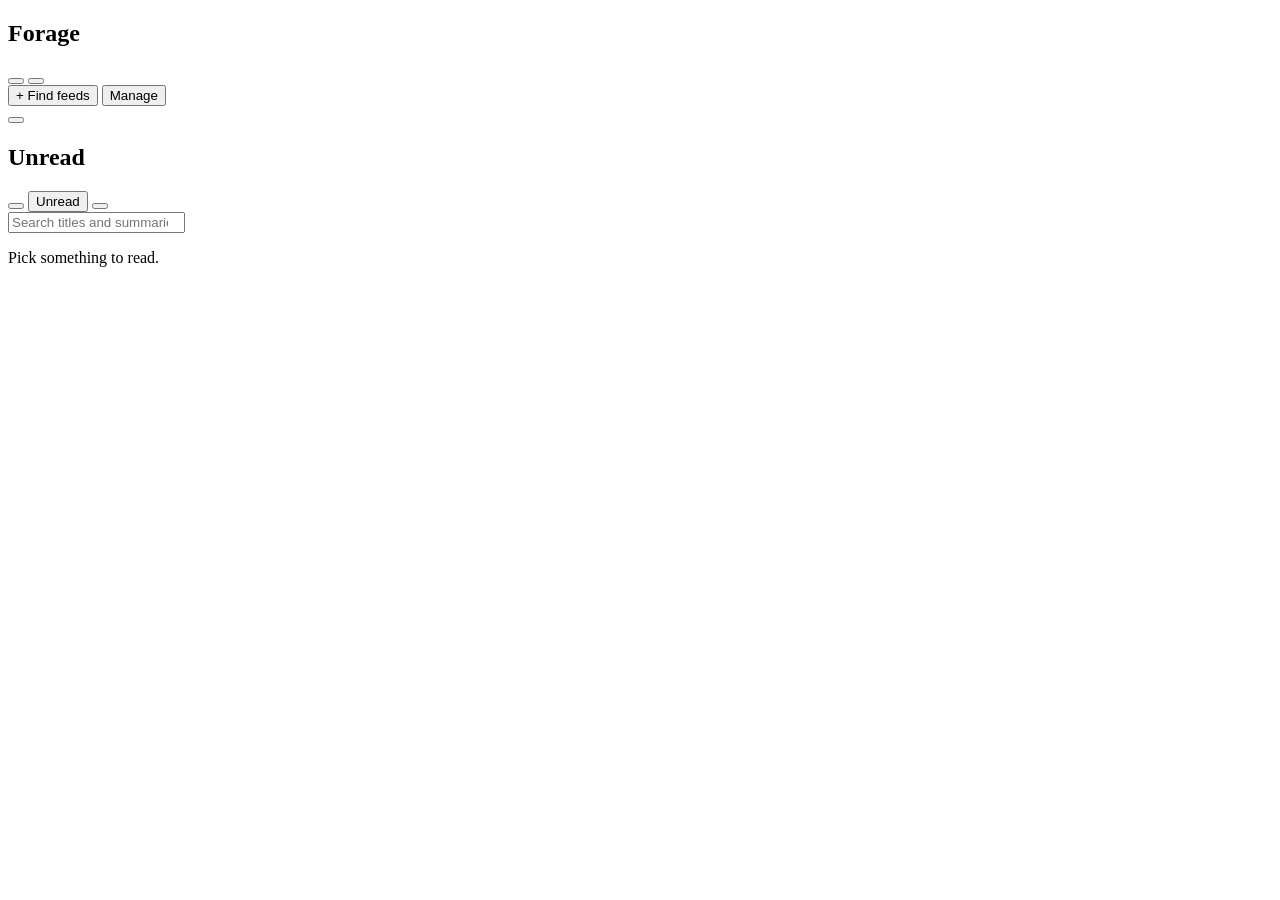
==== forage/static/index.html @ 9d6d6a84 "Edit feed: Suggest a folder button (previews the AI's pick, Save applies it)" ====
<!doctype html>
<html lang="en">
<head>
<meta charset="utf-8">
<meta name="viewport" content="width=device-width, initial-scale=1, viewport-fit=cover">
<title>Forage</title>
<meta name="theme-color" content="#faf4ed" media="(prefers-color-scheme: light)">
<meta name="theme-color" content="#191724" media="(prefers-color-scheme: dark)">
<meta name="apple-mobile-web-app-capable" content="yes">
<meta name="mobile-web-app-capable" content="yes">
<meta name="apple-mobile-web-app-title" content="Forage">
<meta name="apple-mobile-web-app-status-bar-style" content="default">
<link rel="manifest" href="static/manifest.webmanifest">
<link rel="icon" href="static/icons/icon.svg?v=2" type="image/svg+xml">
<link rel="icon" href="static/icons/icon-192.png?v=2" type="image/png" sizes="192x192">
<link rel="apple-touch-icon" sizes="180x180" href="{{TOUCH_ICON}}">
<link rel="stylesheet" href="static/style.css">
</head>
<body>
<div id="app" data-view="list">
  <aside id="side">
    <header class="side-head">
      <h1>Forage</h1>
      <button id="btn-refresh" class="icon" title="Refresh all (r)" aria-label="Refresh" data-icon="refresh"></button>
      <button id="btn-settings" class="icon" title="Settings" aria-label="Settings" data-icon="settings"></button>
    </header>
    <nav id="nav"></nav>
    <footer class="side-foot">
      <button id="btn-add" class="linkish">+ Find feeds</button>
      <button id="btn-manage" class="linkish">Manage</button>
    </footer>
  </aside>

  <section id="list-pane">
    <header class="pane-head">
      <button id="btn-menu" class="icon only-narrow" aria-label="Feeds" data-icon="menu"></button>
      <h2 id="list-title">Unread</h2>
      <button id="btn-editfeed" class="icon" title="Edit this feed" aria-label="Edit this feed" data-icon="pencil" hidden></button>
      <div class="spacer"></div>
      <button id="btn-view" class="icon" aria-label="Switch between cards and list" data-icon="dashboard"></button>
      <button id="btn-filter" class="chip" title="Toggle unread only (u)">Unread</button>
      <button id="btn-markall" class="icon" title="Mark all read" aria-label="Mark all read" data-icon="check-all"></button>
    </header>
    <div class="searchbar"><input id="q" type="search" placeholder="Search titles and summaries…" autocomplete="off"></div>
    <ul id="entries"></ul>
    <div id="list-empty" hidden>Nothing here. Go outside.</div>
  </section>

  <main id="reader">
    <div id="reader-empty">Pick something to read.</div>
    <article id="article" hidden>
      <header class="art-head">
        <button id="btn-back" class="icon only-narrow" aria-label="Back" data-icon="chevron-left"></button>
        <div class="spacer"></div>
        <button id="btn-focus" class="icon" aria-pressed="false" title="Focus mode: paged columns (z)" aria-label="Focus mode" data-icon="maximize"></button>
        <button id="btn-prev" class="icon" title="Previous (k)" aria-label="Previous" data-icon="chevron-up"></button>
        <button id="btn-next" class="icon" title="Next (j)" aria-label="Next" data-icon="chevron-down"></button>
        <button id="btn-summary" class="icon" title="Summarize this article" aria-label="Summarize this article" data-icon="list" hidden></button>
        <button id="btn-star" class="icon" title="Star" aria-label="Star" data-icon="star"></button>
        <button id="btn-unread" class="icon" title="Mark unread (m)" aria-label="Mark unread" data-icon="mail-open"></button>
        <a id="btn-open" class="icon" target="_blank" rel="noopener" title="Open original (o)" aria-label="Open original" data-icon="external"></a>
        <button id="btn-share" class="icon" title="Share this article" aria-label="Share this article" data-icon="share"></button>
        <button id="btn-save" class="icon save-btn" title="Save a clip to the Obsidian inbox (s)" aria-label="Save a clip to Obsidian"></button>
      </header>
      <div class="art-scroll" id="art-scroll">
        <div class="art-body">
          <p class="meta" id="art-meta"></p>
          <h1 id="art-title"></h1>
          <div id="art-summary" class="ai-sum" hidden></div>
          <div id="art-content" class="prose"></div>
        </div>
        <i id="art-pad"></i>
      </div>
      <div id="pager"><button id="pg-prev" class="icon" aria-label="Previous page" data-icon="chevron-left"></button><span id="pg-n"></span><button id="pg-next" class="icon" aria-label="Next page" data-icon="chevron-right"></button></div>
    </article>
  </main>
  <div id="scrim"></div>
</div>

<dialog id="dlg-add">
  <form method="dialog" id="form-add">
    <h3>Find feeds</h3>
    <div class="searchrow">
      <input id="add-url" type="text" inputmode="search" autocapitalize="off" autocorrect="off" required placeholder="Keywords, a site, or a feed address" aria-label="Search or address">
      <button class="primary" id="add-go">Search</button>
    </div>
    <label>Add to folder <select id="add-folder"></select></label>
    <input id="add-folder-new" type="text" placeholder="New folder name" autocapitalize="words" hidden>
    <p id="add-msg" class="msg"></p>
    <ul id="results"></ul>
    <div class="row"><button type="button" class="linkish" id="add-cancel">Close</button></div>
  </form>
</dialog>

<dialog id="dlg-manage">
  <h3>Manage feeds</h3>
  <div class="row wrap">
    <button class="btn linkish" id="manage-find">Find feeds…</button>
    <label class="btn linkish">Import OPML<input type="file" id="opml-file" accept=".opml,.xml,text/xml" hidden></label>
    <a class="btn linkish" href="api/opml" download="forage.opml">Export OPML</a>
    <button class="btn linkish" id="manage-organize" hidden>Organize with AI…</button>
    <button class="btn linkish" id="manage-undo" hidden>Undo last organize</button>
  </div>
  <ul id="manage-list"></ul>
  <div class="row"><button class="primary" id="manage-close">Done</button></div>
</dialog>

<dialog id="dlg-organize">
  <h3>Organize with AI</h3>
  <p id="org-msg" class="hint"></p>
  <ul id="org-list"></ul>
  <div class="row"><button class="linkish" id="org-cancel">Cancel</button><button class="linkish" id="org-again" hidden>Try again</button><button class="primary" id="org-apply" hidden>Apply</button></div>
</dialog>

<dialog id="dlg-feed">
  <form id="form-feed" method="dialog">
    <h3>Edit feed</h3>
    <label>Name <input id="feed-title" type="text" autocapitalize="words"></label>
    <label>Folder <select id="feed-folder"></select></label>
    <input id="feed-folder-new" type="text" placeholder="New folder name" autocapitalize="words" hidden>
    <p id="feed-url" class="hint"></p>
    <div class="row tools"><button type="button" class="linkish" id="feed-suggest" hidden>Suggest a folder</button><button type="button" class="linkish" id="feed-backfill">Fetch older articles</button></div>
    <p id="feed-msg" class="msg"></p>
    <div class="row between"><button type="button" class="danger" id="feed-remove">Remove feed</button><span class="grow"></span><button type="button" class="linkish" id="feed-cancel">Cancel</button><button class="primary" id="feed-save">Save</button></div>
  </form>
</dialog>

<dialog id="dlg-settings">
  <form id="form-settings" method="dialog">
    <h3>Settings</h3>
    <label>Obsidian inbox folder
      <input id="set-inbox" type="text" inputmode="url" autocapitalize="off" autocorrect="off" spellcheck="false" placeholder="/path/to/your/vault/inbox">
    </label>
    <p id="set-inbox-note" class="hint"></p>
    <label class="check"><input id="set-git" type="checkbox"> Commit and push each saved clip</label>
    <p id="set-git-note" class="hint"></p>
    <label class="check"><input id="set-wiki" type="checkbox"> Write the author as a [[wikilink]]</label>
    <label>Check for new articles every <span class="inline"><input id="set-refresh" type="number" min="5" max="1440" step="5" inputmode="numeric"> minutes</span></label>
    <label id="set-org-row" hidden>AI model for organizing feeds <input id="set-org" type="text" autocapitalize="off" autocorrect="off" spellcheck="false"></label>
    <p id="set-msg" class="msg"></p>
    <div class="row"><button type="button" class="linkish" id="set-cancel">Cancel</button><button class="primary" id="set-save">Save</button></div>
  </form>
</dialog>

<div id="toast" role="status" aria-live="polite"></div>
<script src="static/app.js"></script>
</body>
</html>
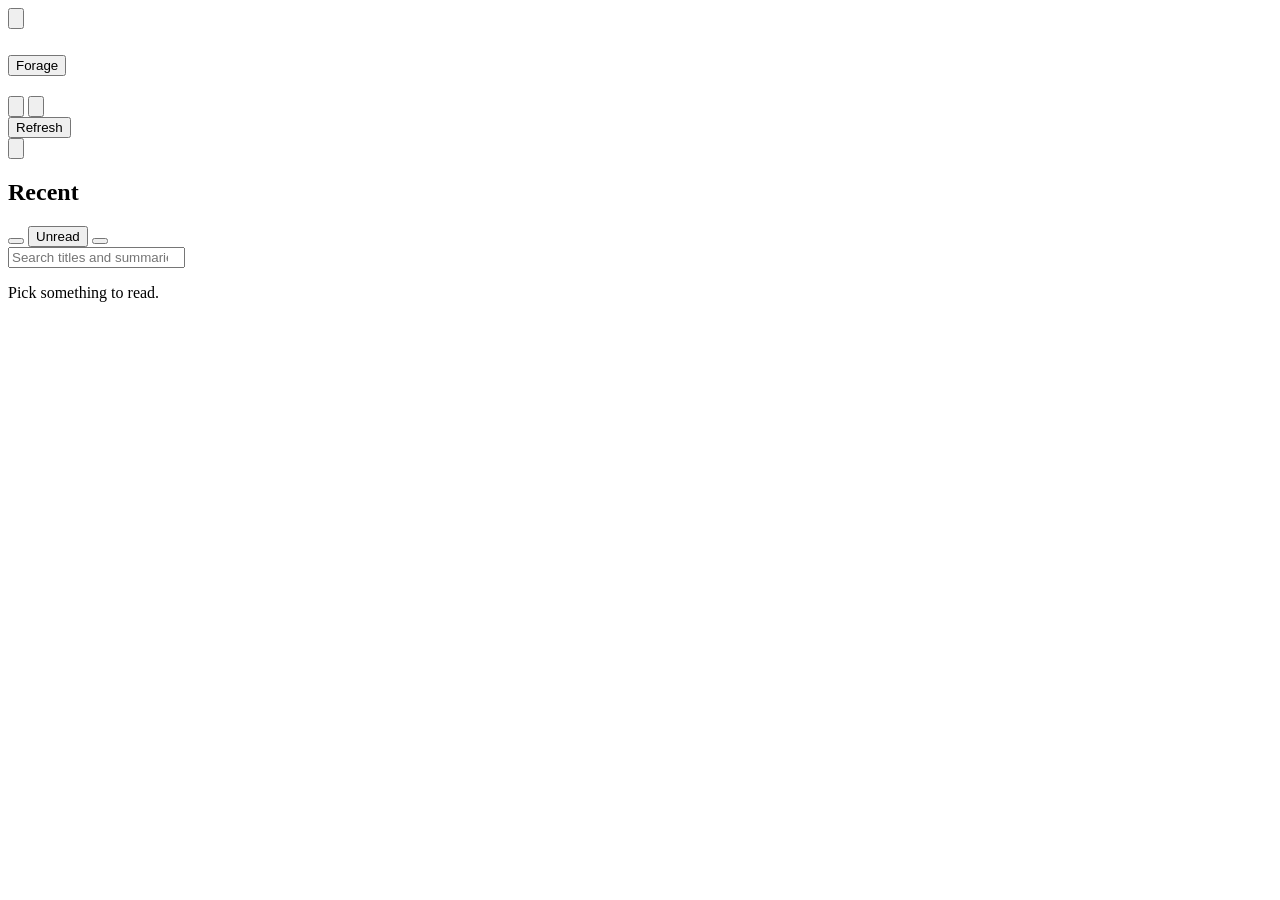
==== commit 8638f6ea: "Chrome matches Vault: tree sidebar, menus, modal dialogs, pill toast Sidebar feed tree uses Vault's " ====
--- a/forage/static/index.html
+++ b/forage/static/index.html
@@ -17,31 +17,29 @@
 <link rel="stylesheet" href="static/style.css">
 </head>
 <body>
-<div id="app" data-view="list">
+<div id="app" data-view="list" data-drawer="closed">
   <aside id="side">
     <header class="side-head">
-      <h1>Forage</h1>
-      <button id="btn-refresh" class="icon" title="Refresh all (r)" aria-label="Refresh" data-icon="refresh"></button>
-      <button id="btn-settings" class="icon" title="Settings" aria-label="Settings" data-icon="settings"></button>
+      <button id="btn-tree-side" class="icon" title="Hide the sidebar" aria-label="Hide the sidebar"><svg viewBox="0 0 24 24"><rect x="3" y="4" width="18" height="16" rx="2"/><path d="M9 4v16"/></svg></button>
+      <h1><button id="btn-home" type="button" title="Recent" aria-label="Recent">Forage</button></h1>
+      <button id="btn-add" class="icon" title="Find feeds" aria-label="Find feeds"><svg viewBox="0 0 24 24"><circle cx="11" cy="11" r="7"/><path d="M21 21l-4.3-4.3"/></svg></button>
+      <button id="btn-side-more" class="icon" title="More" aria-label="More"><svg viewBox="0 0 24 24"><circle cx="5" cy="12" r="1.3"/><circle cx="12" cy="12" r="1.3"/><circle cx="19" cy="12" r="1.3"/></svg></button>
     </header>
-    <nav id="nav"></nav>
-    <footer class="side-foot">
-      <button id="btn-add" class="linkish">+ Find feeds</button>
-      <button id="btn-manage" class="linkish">Manage</button>
-    </footer>
+    <nav id="nav" aria-label="Feeds"></nav>
+    <footer id="foot"><span id="counts"></span><button id="btn-refresh" class="chip" title="Refresh all (r)" aria-live="polite">Refresh</button></footer>
   </aside>
 
   <section id="list-pane">
     <header class="pane-head">
-      <button id="btn-menu" class="icon only-narrow" aria-label="Feeds" data-icon="menu"></button>
-      <h2 id="list-title">Unread</h2>
+      <button id="btn-tree" class="icon" title="Show the sidebar" aria-label="Show the sidebar"><svg viewBox="0 0 24 24"><rect x="3" y="4" width="18" height="16" rx="2"/><path d="M9 4v16"/></svg></button>
+      <h2 id="list-title">Recent</h2>
       <button id="btn-editfeed" class="icon" title="Edit this feed" aria-label="Edit this feed" data-icon="pencil" hidden></button>
       <div class="spacer"></div>
       <button id="btn-view" class="icon" aria-label="Switch between cards and list" data-icon="dashboard"></button>
       <button id="btn-filter" class="chip" title="Toggle unread only (u)">Unread</button>
       <button id="btn-markall" class="icon" title="Mark all read" aria-label="Mark all read" data-icon="check-all"></button>
     </header>
-    <div class="searchbar"><input id="q" type="search" placeholder="Search titles and summaries…" autocomplete="off"></div>
+    <div class="subbar"><input id="q" type="search" placeholder="Search titles and summaries…" autocomplete="off" autocapitalize="off" autocorrect="off" spellcheck="false"></div>
     <ul id="entries"></ul>
     <div id="list-empty" hidden>Nothing here. Go outside.</div>
   </section>
@@ -56,11 +54,12 @@
         <button id="btn-prev" class="icon" title="Previous (k)" aria-label="Previous" data-icon="chevron-up"></button>
         <button id="btn-next" class="icon" title="Next (j)" aria-label="Next" data-icon="chevron-down"></button>
         <button id="btn-summary" class="icon" title="Summarize this article" aria-label="Summarize this article" data-icon="list" hidden></button>
-        <button id="btn-star" class="icon" title="Star" aria-label="Star" data-icon="star"></button>
+        <button id="btn-star" class="icon" title="Star (f)" aria-label="Star" data-icon="star"></button>
         <button id="btn-unread" class="icon" title="Mark unread (m)" aria-label="Mark unread" data-icon="mail-open"></button>
         <a id="btn-open" class="icon" target="_blank" rel="noopener" title="Open original (o)" aria-label="Open original" data-icon="external"></a>
         <button id="btn-share" class="icon" title="Share this article" aria-label="Share this article" data-icon="share"></button>
         <button id="btn-save" class="icon save-btn" title="Save a clip to the Obsidian inbox (s)" aria-label="Save a clip to Obsidian"></button>
+        <button id="btn-art-more" class="icon" title="More" aria-label="More"><svg viewBox="0 0 24 24"><circle cx="5" cy="12" r="1.3"/><circle cx="12" cy="12" r="1.3"/><circle cx="19" cy="12" r="1.3"/></svg></button>
       </header>
       <div class="art-scroll" id="art-scroll">
         <div class="art-body">
@@ -77,72 +76,84 @@
   <div id="scrim"></div>
 </div>
 
-<dialog id="dlg-add">
-  <form method="dialog" id="form-add">
-    <h3>Find feeds</h3>
-    <div class="searchrow">
-      <input id="add-url" type="text" inputmode="search" autocapitalize="off" autocorrect="off" required placeholder="Keywords, a site, or a feed address" aria-label="Search or address">
-      <button class="primary" id="add-go">Search</button>
+<!-- Dialogs are Vault's modal: a scrim, a .modal-box, Esc and a tap outside close it. app.js gives each .dlg the showModal()/close()/open of a <dialog>. -->
+<div class="dlg" id="dlg-add" role="dialog" aria-modal="true" aria-labelledby="add-h" hidden>
+  <div class="modal-box">
+    <form id="form-add">
+      <h3 id="add-h">Find feeds</h3>
+      <div class="searchrow">
+        <input id="add-url" type="text" inputmode="search" autocapitalize="off" autocorrect="off" required placeholder="Keywords, a site, or a feed address" aria-label="Search or address">
+        <button class="chip on" id="add-go">Search</button>
+      </div>
+      <label class="flabel2">Add to folder <select id="add-folder"></select></label>
+      <input id="add-folder-new" type="text" placeholder="New folder name" autocapitalize="words" hidden>
+      <p id="add-msg" class="msg"></p>
+      <ul id="results"></ul>
+      <div class="btns"><button type="button" class="chip" id="add-cancel">Close</button></div>
+    </form>
+  </div>
+</div>
+
+<div class="dlg" id="dlg-manage" role="dialog" aria-modal="true" aria-labelledby="manage-h" hidden>
+  <div class="modal-box wide">
+    <h3 id="manage-h">Manage feeds</h3>
+    <div class="btns wrap">
+      <button class="chip" id="manage-find">Find feeds…</button>
+      <label class="chip">Import OPML<input type="file" id="opml-file" accept=".opml,.xml,text/xml" hidden></label>
+      <a class="chip" href="api/opml" download="forage.opml">Export OPML</a>
+      <button class="chip" id="manage-organize" hidden>Organize with AI…</button>
+      <button class="chip" id="manage-undo" hidden>Undo last organize</button>
     </div>
-    <label>Add to folder <select id="add-folder"></select></label>
-    <input id="add-folder-new" type="text" placeholder="New folder name" autocapitalize="words" hidden>
-    <p id="add-msg" class="msg"></p>
-    <ul id="results"></ul>
-    <div class="row"><button type="button" class="linkish" id="add-cancel">Close</button></div>
-  </form>
-</dialog>
+    <ul id="manage-list"></ul>
+    <div class="btns"><button class="chip on" id="manage-close">Done</button></div>
+  </div>
+</div>
 
-<dialog id="dlg-manage">
-  <h3>Manage feeds</h3>
-  <div class="row wrap">
-    <button class="btn linkish" id="manage-find">Find feeds…</button>
-    <label class="btn linkish">Import OPML<input type="file" id="opml-file" accept=".opml,.xml,text/xml" hidden></label>
-    <a class="btn linkish" href="api/opml" download="forage.opml">Export OPML</a>
-    <button class="btn linkish" id="manage-organize" hidden>Organize with AI…</button>
-    <button class="btn linkish" id="manage-undo" hidden>Undo last organize</button>
+<div class="dlg" id="dlg-organize" role="dialog" aria-modal="true" aria-labelledby="org-h" hidden>
+  <div class="modal-box wide">
+    <h3 id="org-h">Organize with AI</h3>
+    <p id="org-msg" class="hint"></p>
+    <ul id="org-list"></ul>
+    <div class="btns"><button class="chip" id="org-cancel">Cancel</button><button class="chip" id="org-again" hidden>Try again</button><button class="chip on" id="org-apply" hidden>Apply</button></div>
   </div>
-  <ul id="manage-list"></ul>
-  <div class="row"><button class="primary" id="manage-close">Done</button></div>
-</dialog>
+</div>
 
-<dialog id="dlg-organize">
-  <h3>Organize with AI</h3>
-  <p id="org-msg" class="hint"></p>
-  <ul id="org-list"></ul>
-  <div class="row"><button class="linkish" id="org-cancel">Cancel</button><button class="linkish" id="org-again" hidden>Try again</button><button class="primary" id="org-apply" hidden>Apply</button></div>
-</dialog>
+<div class="dlg" id="dlg-feed" role="dialog" aria-modal="true" aria-labelledby="feed-h" hidden>
+  <div class="modal-box">
+    <form id="form-feed">
+      <h3 id="feed-h">Edit feed</h3>
+      <label class="flabel2">Name <input id="feed-title" type="text" autocapitalize="words"></label>
+      <label class="flabel2">Folder <select id="feed-folder"></select></label>
+      <input id="feed-folder-new" type="text" placeholder="New folder name" autocapitalize="words" hidden>
+      <label class="check" id="feed-shorts-row" hidden><input id="feed-shorts" type="checkbox"> Hide YouTube Shorts</label>
+      <p id="feed-url" class="hint"></p>
+      <div class="btns tools"><button type="button" class="chip" id="feed-suggest" hidden>Suggest a folder</button><button type="button" class="chip" id="feed-backfill">Fetch older articles</button></div>
+      <p id="feed-msg" class="msg"></p>
+      <div class="btns between"><button type="button" class="chip danger" id="feed-remove">Remove feed</button><span class="grow"></span><button type="button" class="chip" id="feed-cancel">Cancel</button><button class="chip on" id="feed-save">Save</button></div>
+    </form>
+  </div>
+</div>
 
-<dialog id="dlg-feed">
-  <form id="form-feed" method="dialog">
-    <h3>Edit feed</h3>
-    <label>Name <input id="feed-title" type="text" autocapitalize="words"></label>
-    <label>Folder <select id="feed-folder"></select></label>
-    <input id="feed-folder-new" type="text" placeholder="New folder name" autocapitalize="words" hidden>
-    <p id="feed-url" class="hint"></p>
-    <div class="row tools"><button type="button" class="linkish" id="feed-suggest" hidden>Suggest a folder</button><button type="button" class="linkish" id="feed-backfill">Fetch older articles</button></div>
-    <p id="feed-msg" class="msg"></p>
-    <div class="row between"><button type="button" class="danger" id="feed-remove">Remove feed</button><span class="grow"></span><button type="button" class="linkish" id="feed-cancel">Cancel</button><button class="primary" id="feed-save">Save</button></div>
-  </form>
-</dialog>
+<div class="dlg" id="dlg-settings" role="dialog" aria-modal="true" aria-labelledby="set-h" hidden>
+  <div class="modal-box">
+    <form id="form-settings">
+      <h3 id="set-h">Settings</h3>
+      <label class="flabel2">Obsidian inbox folder
+        <input id="set-inbox" type="text" inputmode="url" autocapitalize="off" autocorrect="off" spellcheck="false" placeholder="/path/to/your/vault/inbox">
+      </label>
+      <p id="set-inbox-note" class="hint"></p>
+      <label class="check"><input id="set-git" type="checkbox"> Commit and push each saved clip</label>
+      <p id="set-git-note" class="hint"></p>
+      <label class="check"><input id="set-wiki" type="checkbox"> Write the author as a [[wikilink]]</label>
+      <label class="flabel2">Check for new articles every <span class="inline"><input id="set-refresh" type="number" min="5" max="1440" step="5" inputmode="numeric"> minutes</span></label>
+      <label class="flabel2" id="set-org-row" hidden>AI model for organizing feeds <input id="set-org" type="text" autocapitalize="off" autocorrect="off" spellcheck="false"></label>
+      <p id="set-msg" class="msg"></p>
+      <div class="btns"><button type="button" class="chip" id="set-cancel">Cancel</button><button class="chip on" id="set-save">Save</button></div>
+    </form>
+  </div>
+</div>
 
-<dialog id="dlg-settings">
-  <form id="form-settings" method="dialog">
-    <h3>Settings</h3>
-    <label>Obsidian inbox folder
-      <input id="set-inbox" type="text" inputmode="url" autocapitalize="off" autocorrect="off" spellcheck="false" placeholder="/path/to/your/vault/inbox">
-    </label>
-    <p id="set-inbox-note" class="hint"></p>
-    <label class="check"><input id="set-git" type="checkbox"> Commit and push each saved clip</label>
-    <p id="set-git-note" class="hint"></p>
-    <label class="check"><input id="set-wiki" type="checkbox"> Write the author as a [[wikilink]]</label>
-    <label>Check for new articles every <span class="inline"><input id="set-refresh" type="number" min="5" max="1440" step="5" inputmode="numeric"> minutes</span></label>
-    <label id="set-org-row" hidden>AI model for organizing feeds <input id="set-org" type="text" autocapitalize="off" autocorrect="off" spellcheck="false"></label>
-    <p id="set-msg" class="msg"></p>
-    <div class="row"><button type="button" class="linkish" id="set-cancel">Cancel</button><button class="primary" id="set-save">Save</button></div>
-  </form>
-</dialog>
-
-<div id="toast" role="status" aria-live="polite"></div>
+<div id="toast" role="status" aria-live="polite" hidden></div>
 <script src="static/app.js"></script>
 </body>
 </html>
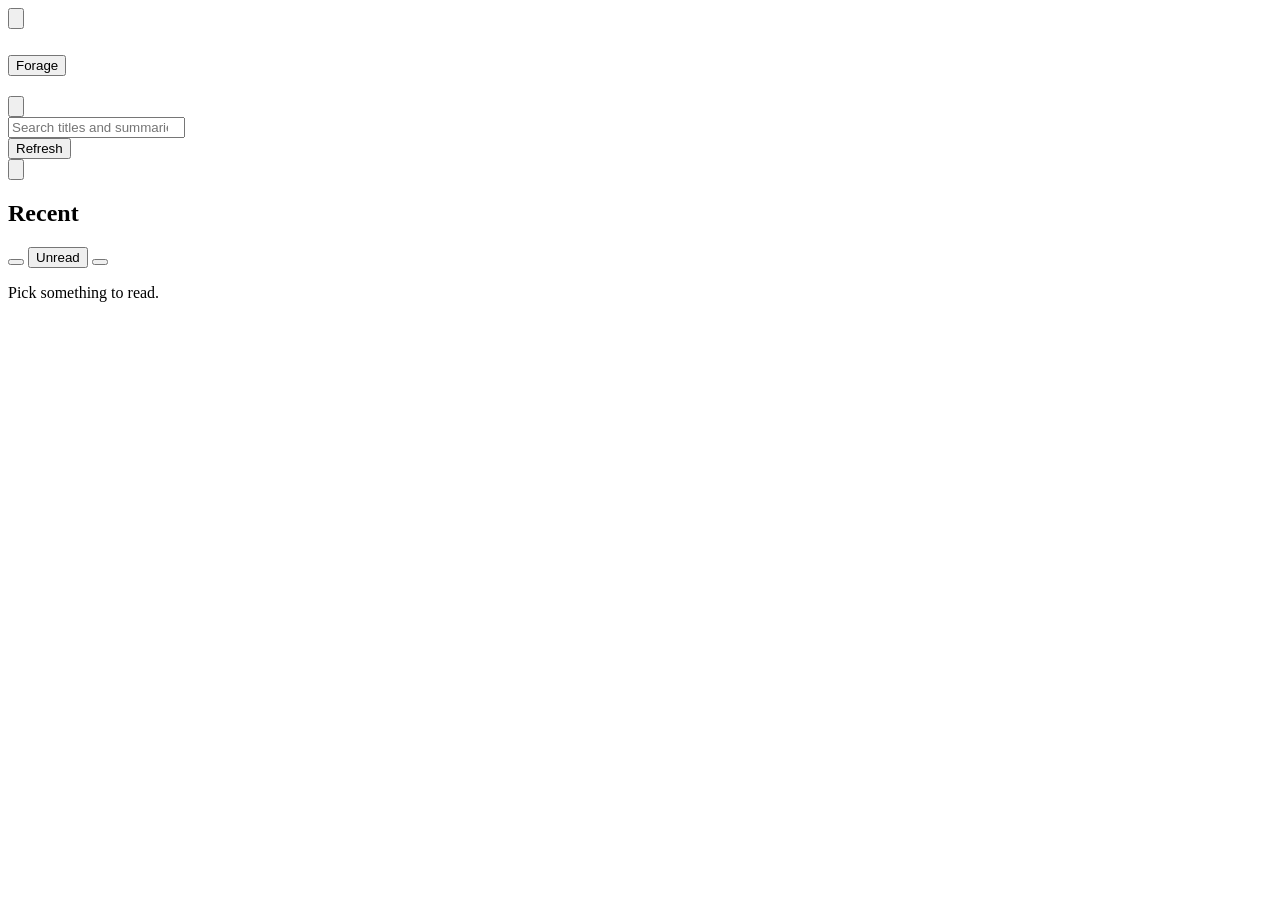
==== commit 2a2111b2: "Search moves into the sidebar, duplicate Find icon removed The search input sits under the sidebar h" ====
--- a/forage/static/index.html
+++ b/forage/static/index.html
@@ -22,9 +22,9 @@
     <header class="side-head">
       <button id="btn-tree-side" class="icon" title="Hide the sidebar" aria-label="Hide the sidebar"><svg viewBox="0 0 24 24"><rect x="3" y="4" width="18" height="16" rx="2"/><path d="M9 4v16"/></svg></button>
       <h1><button id="btn-home" type="button" title="Recent" aria-label="Recent">Forage</button></h1>
-      <button id="btn-add" class="icon" title="Find feeds" aria-label="Find feeds"><svg viewBox="0 0 24 24"><circle cx="11" cy="11" r="7"/><path d="M21 21l-4.3-4.3"/></svg></button>
       <button id="btn-side-more" class="icon" title="More" aria-label="More"><svg viewBox="0 0 24 24"><circle cx="5" cy="12" r="1.3"/><circle cx="12" cy="12" r="1.3"/><circle cx="19" cy="12" r="1.3"/></svg></button>
     </header>
+    <div class="search"><input id="q" type="search" placeholder="Search titles and summaries" autocomplete="off" autocapitalize="off" autocorrect="off" spellcheck="false"></div>
     <nav id="nav" aria-label="Feeds"></nav>
     <footer id="foot"><span id="counts"></span><button id="btn-refresh" class="chip" title="Refresh all (r)" aria-live="polite">Refresh</button></footer>
   </aside>
@@ -39,7 +39,6 @@
       <button id="btn-filter" class="chip" title="Toggle unread only (u)">Unread</button>
       <button id="btn-markall" class="icon" title="Mark all read" aria-label="Mark all read" data-icon="check-all"></button>
     </header>
-    <div class="subbar"><input id="q" type="search" placeholder="Search titles and summaries…" autocomplete="off" autocapitalize="off" autocorrect="off" spellcheck="false"></div>
     <ul id="entries"></ul>
     <div id="list-empty" hidden>Nothing here. Go outside.</div>
   </section>
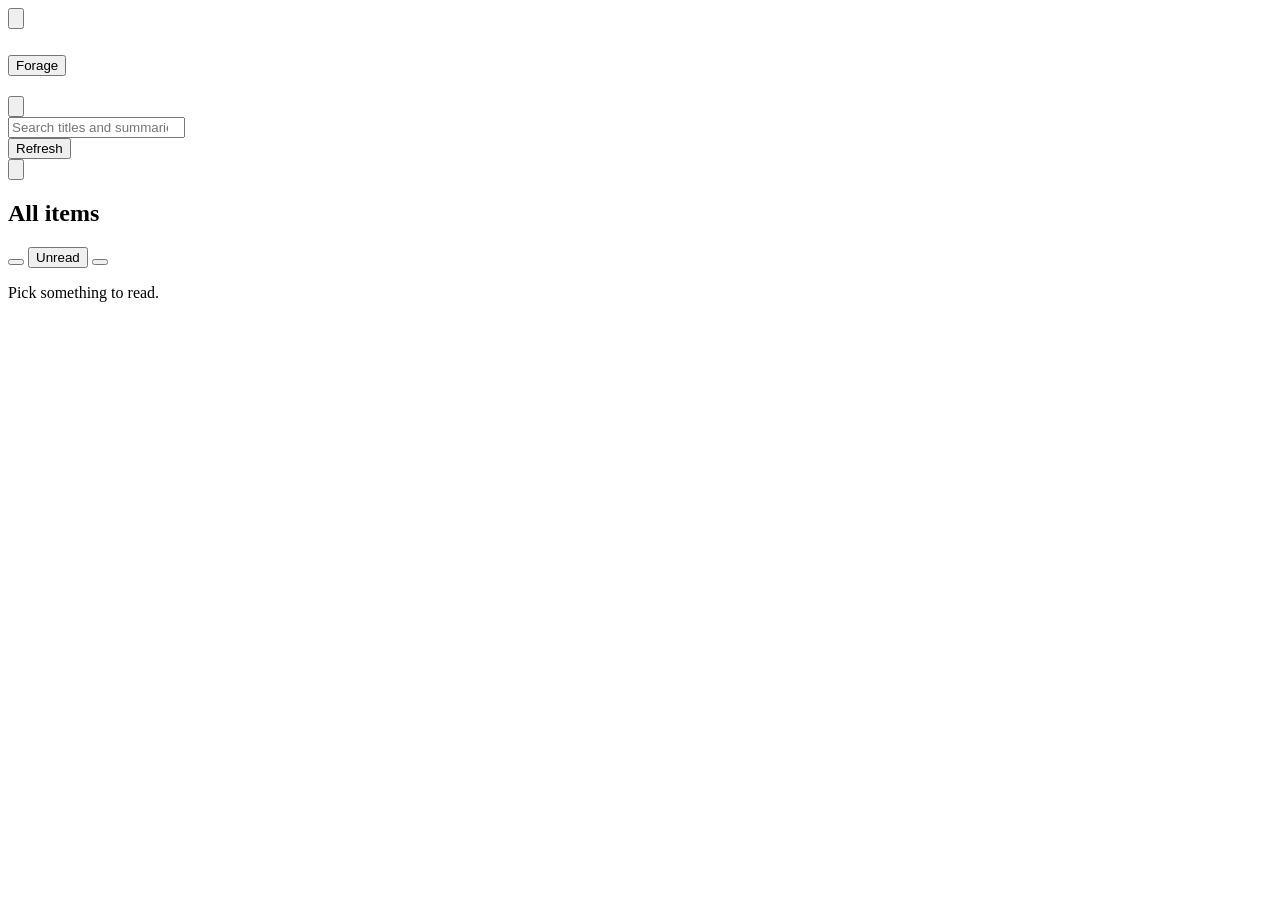
==== commit 4688d12b: "Recent view removed: All items is the landing view The sidebar starts at All items, the Forage title" ====
--- a/forage/static/index.html
+++ b/forage/static/index.html
@@ -21,7 +21,7 @@
   <aside id="side">
     <header class="side-head">
       <button id="btn-tree-side" class="icon" title="Hide the sidebar" aria-label="Hide the sidebar"><svg viewBox="0 0 24 24"><rect x="3" y="4" width="18" height="16" rx="2"/><path d="M9 4v16"/></svg></button>
-      <h1><button id="btn-home" type="button" title="Recent" aria-label="Recent">Forage</button></h1>
+      <h1><button id="btn-home" type="button" title="All items" aria-label="All items">Forage</button></h1>
       <button id="btn-side-more" class="icon" title="More" aria-label="More"><svg viewBox="0 0 24 24"><circle cx="5" cy="12" r="1.3"/><circle cx="12" cy="12" r="1.3"/><circle cx="19" cy="12" r="1.3"/></svg></button>
     </header>
     <div class="search"><input id="q" type="search" placeholder="Search titles and summaries" autocomplete="off" autocapitalize="off" autocorrect="off" spellcheck="false"></div>
@@ -32,7 +32,7 @@
   <section id="list-pane">
     <header class="pane-head">
       <button id="btn-tree" class="icon" title="Show the sidebar" aria-label="Show the sidebar"><svg viewBox="0 0 24 24"><rect x="3" y="4" width="18" height="16" rx="2"/><path d="M9 4v16"/></svg></button>
-      <h2 id="list-title">Recent</h2>
+      <h2 id="list-title">All items</h2>
       <button id="btn-editfeed" class="icon" title="Edit this feed" aria-label="Edit this feed" data-icon="pencil" hidden></button>
       <div class="spacer"></div>
       <button id="btn-view" class="icon" aria-label="Switch between cards and list" data-icon="dashboard"></button>
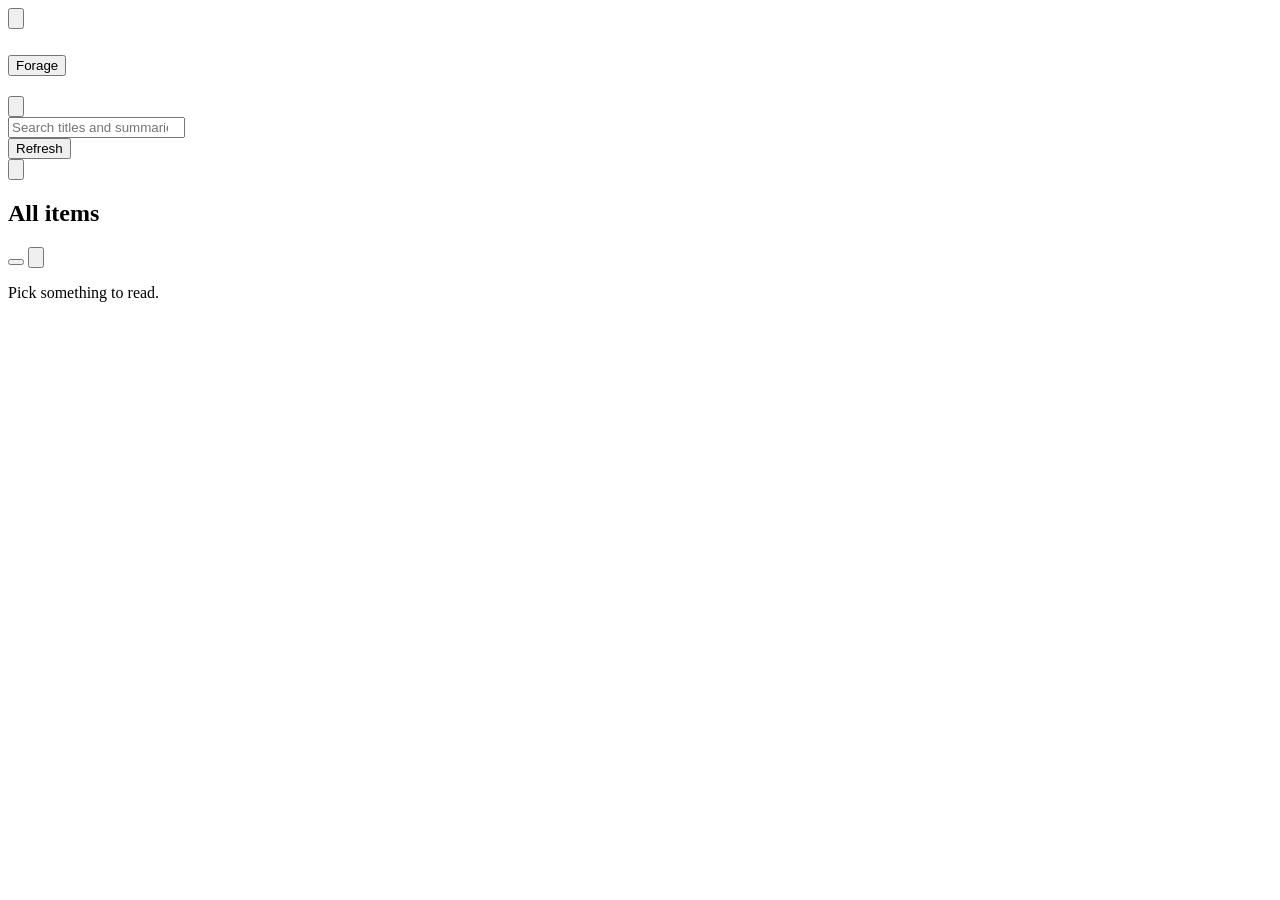
==== commit 700230ae: "Article bar and list header follow Vault: icons for Save and Star, the rest in More The article bar " ====
--- a/forage/static/index.html
+++ b/forage/static/index.html
@@ -33,11 +33,9 @@
     <header class="pane-head">
       <button id="btn-tree" class="icon" title="Show the sidebar" aria-label="Show the sidebar"><svg viewBox="0 0 24 24"><rect x="3" y="4" width="18" height="16" rx="2"/><path d="M9 4v16"/></svg></button>
       <h2 id="list-title">All items</h2>
-      <button id="btn-editfeed" class="icon" title="Edit this feed" aria-label="Edit this feed" data-icon="pencil" hidden></button>
       <div class="spacer"></div>
       <button id="btn-view" class="icon" aria-label="Switch between cards and list" data-icon="dashboard"></button>
-      <button id="btn-filter" class="chip" title="Toggle unread only (u)">Unread</button>
-      <button id="btn-markall" class="icon" title="Mark all read" aria-label="Mark all read" data-icon="check-all"></button>
+      <button id="btn-list-more" class="icon" title="More" aria-label="More"><svg viewBox="0 0 24 24"><circle cx="5" cy="12" r="1.3"/><circle cx="12" cy="12" r="1.3"/><circle cx="19" cy="12" r="1.3"/></svg></button>
     </header>
     <ul id="entries"></ul>
     <div id="list-empty" hidden>Nothing here. Go outside.</div>
@@ -49,15 +47,10 @@
       <header class="art-head">
         <button id="btn-back" class="icon only-narrow" aria-label="Back" data-icon="chevron-left"></button>
         <div class="spacer"></div>
-        <button id="btn-focus" class="icon" aria-pressed="false" title="Focus mode: paged columns (z)" aria-label="Focus mode" data-icon="maximize"></button>
         <button id="btn-prev" class="icon" title="Previous (k)" aria-label="Previous" data-icon="chevron-up"></button>
         <button id="btn-next" class="icon" title="Next (j)" aria-label="Next" data-icon="chevron-down"></button>
-        <button id="btn-summary" class="icon" title="Summarize this article" aria-label="Summarize this article" data-icon="list" hidden></button>
+        <button id="btn-save" class="icon save-btn" title="Save to the Obsidian inbox (s)" aria-label="Save to the Obsidian inbox"></button>
         <button id="btn-star" class="icon" title="Star (f)" aria-label="Star" data-icon="star"></button>
-        <button id="btn-unread" class="icon" title="Mark unread (m)" aria-label="Mark unread" data-icon="mail-open"></button>
-        <a id="btn-open" class="icon" target="_blank" rel="noopener" title="Open original (o)" aria-label="Open original" data-icon="external"></a>
-        <button id="btn-share" class="icon" title="Share this article" aria-label="Share this article" data-icon="share"></button>
-        <button id="btn-save" class="icon save-btn" title="Save a clip to the Obsidian inbox (s)" aria-label="Save a clip to Obsidian"></button>
         <button id="btn-art-more" class="icon" title="More" aria-label="More"><svg viewBox="0 0 24 24"><circle cx="5" cy="12" r="1.3"/><circle cx="12" cy="12" r="1.3"/><circle cx="19" cy="12" r="1.3"/></svg></button>
       </header>
       <div class="art-scroll" id="art-scroll">
